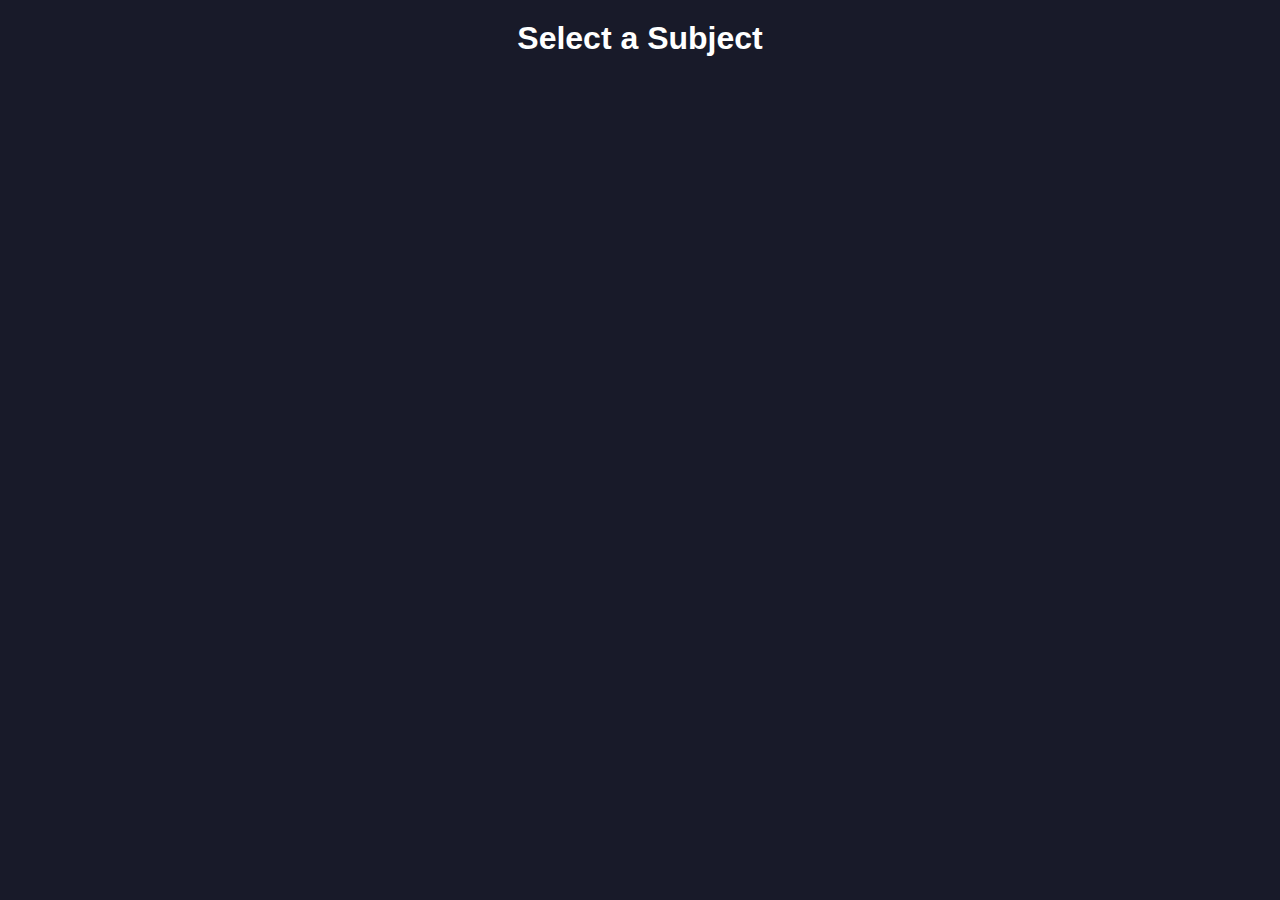
==== Math-2/index.html @ d1bb0f27 "Add files via upload" ====
<!DOCTYPE html>
<html lang="en">
<head>
    <meta charset="UTF-8">
    <meta name="viewport" content="width=device-width, initial-scale=1.0">
    <title>Subjects</title>
    <link rel="stylesheet" href="styles.css">
</head>
<body>
    <div id="subject-container">
        <h1>Select a Subject</h1>
    </div>

    <script src="data.js"></script>
    <script src="script.js"></script>
</body>
</html>
---- Math-2/styles.css ----
* {
    margin: 0;
    padding: 0;
    box-sizing: border-box;
    font-family: Arial, sans-serif;
}

body {
    background-color: #181a29; /* Deep slate blue-gray */
    color: #e0e0e0; /* Light gray for readability */
    text-align: center;
    padding: 20px;
}

h1 {
    margin-bottom: 20px;
    color: #ffffff; /* White for contrast */
}

.unit {
    margin-bottom: 15px;
    border: 1px solid #2b2d42; /* Dark navy border */
    border-radius: 5px;
    background-color: #222436; /* Charcoal blue-gray */
    padding: 10px;
    cursor: pointer;
    transition: 0.3s;
}

.unit:hover {
    background-color: #2f3147; /* Subtle hover effect */
}

.unit h2 {
    background-color: #007bff; /* Classic blue for contrast */
    color: white;
    padding: 10px;
    border-radius: 5px;
    margin: 0;
}

.unit-content {
    display: none;
    padding: 10px;
}

.lecture-dpp {
    display: flex;
    justify-content: space-between;
    padding: 8px;
    border-bottom: 1px solid #3a3d5a; /* Slightly lighter border */
}

.lecture-dpp a {
    text-decoration: none;
    color: #00bcd4; /* Cool cyan-blue */
    font-weight: bold;
}

.lecture-dpp a:hover {
    text-decoration: underline;
}

#player-container {
    max-width: 800px;
    margin: 20px auto;
    padding: 20px;
    background: #222436; /* Charcoal blue-gray */
    box-shadow: 0px 4px 10px rgba(0, 188, 212, 0.2);
    border-radius: 8px;
    text-align: center;
}

iframe {
    width: 100%;
    height: 250px;
    border: none;
    border-radius: 6px;
    background: #181a29;
}

.player-buttons {
    margin-top: 20px;
}

.btn {
    display: inline-block;
    padding: 10px 20px;
    margin: 5px;
    background-color: #00bcd4; /* Vibrant cyan-blue */
    color: white;
    text-decoration: none;
    border-radius: 5px;
    transition: 0.3s;
    font-weight: bold;
}

.btn:hover {
    background-color: #0097a7; /* Slightly darker cyan */
}
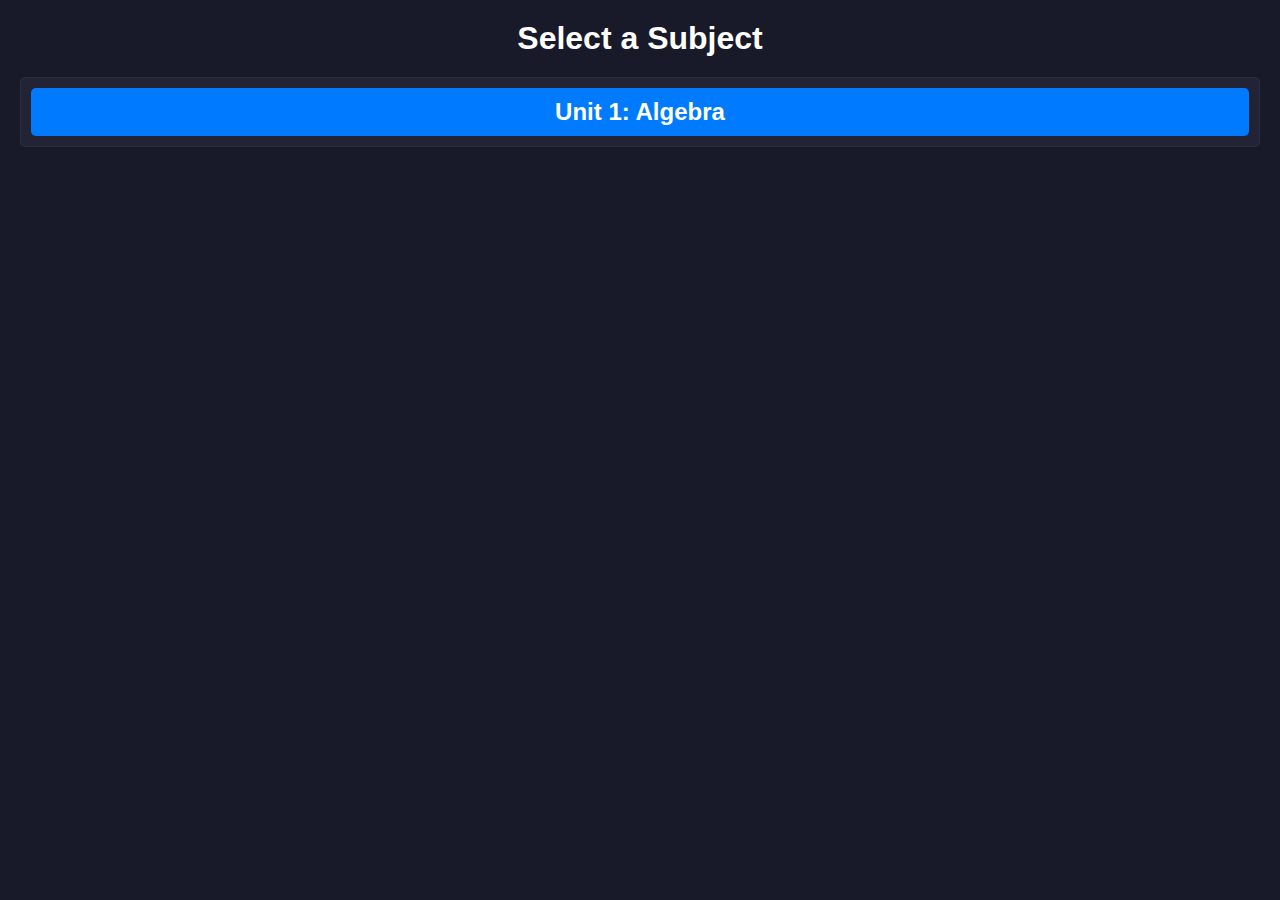
==== commit 1c7e40c2: "Update index.html" ====
--- a/Math-2/index.html
+++ b/Math-2/index.html
@@ -10,8 +10,8 @@
     <div id="subject-container">
         <h1>Select a Subject</h1>
     </div>
-
+     <div id="content"></div>
     <script src="data.js"></script>
     <script src="script.js"></script>
 </body>
-</html>+</html>
